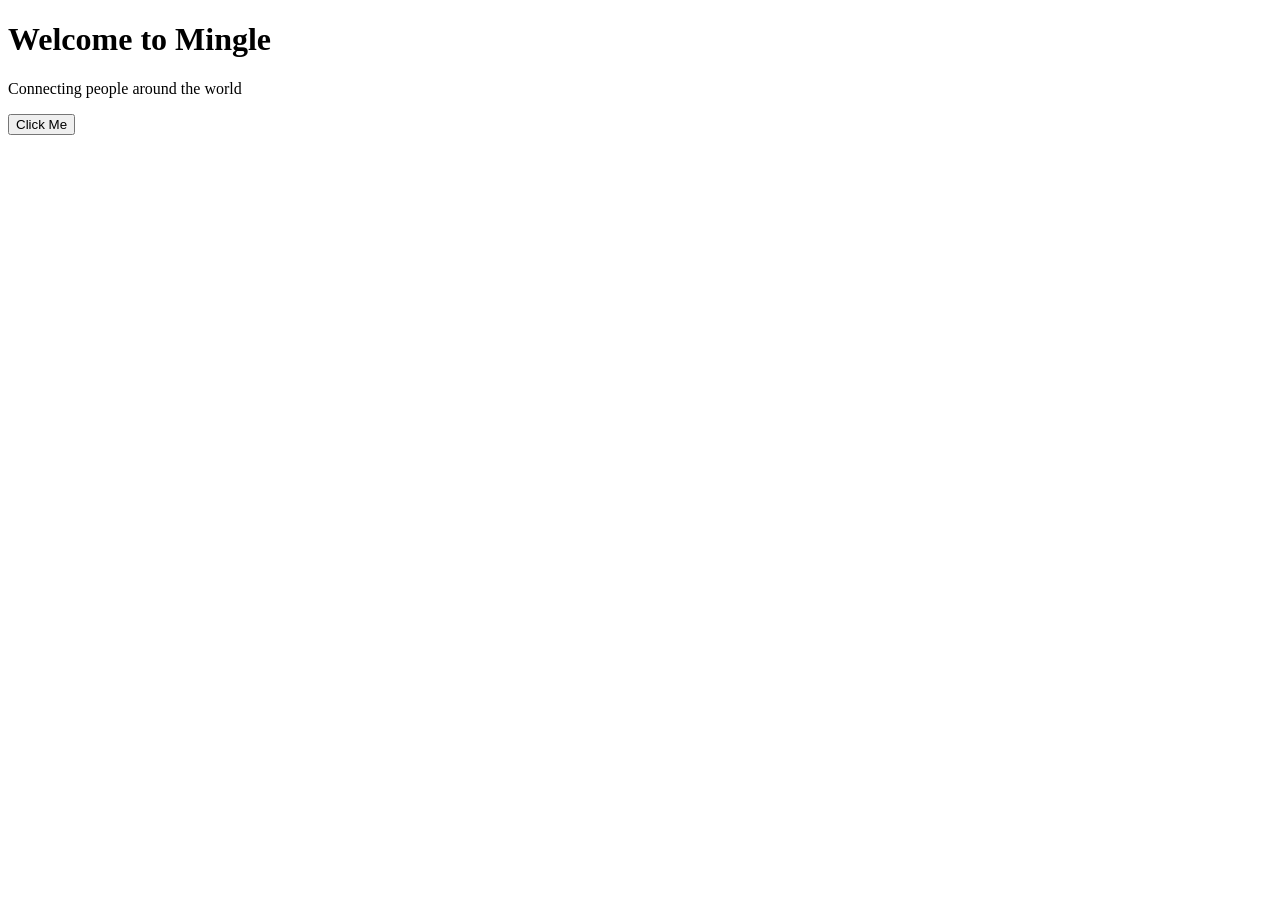
==== index.html @ 205526a3 "add home page" ====
<!DOCTYPE html>
<html lang="en">
<head>
  <meta charset="UTF-8">
  <meta name="viewport" content="width=device-width, initial-scale=1.0">
  <title>Mingle</title>
  <link rel="stylesheet" href="style.css">
</head>
<body>
  <h1>Welcome to Mingle</h1>
  <p>Connecting people around the world</p>
  <button onclick="sayHello()">Click Me</button>
  
  <script src="app.js"></script>
</body>
</html>
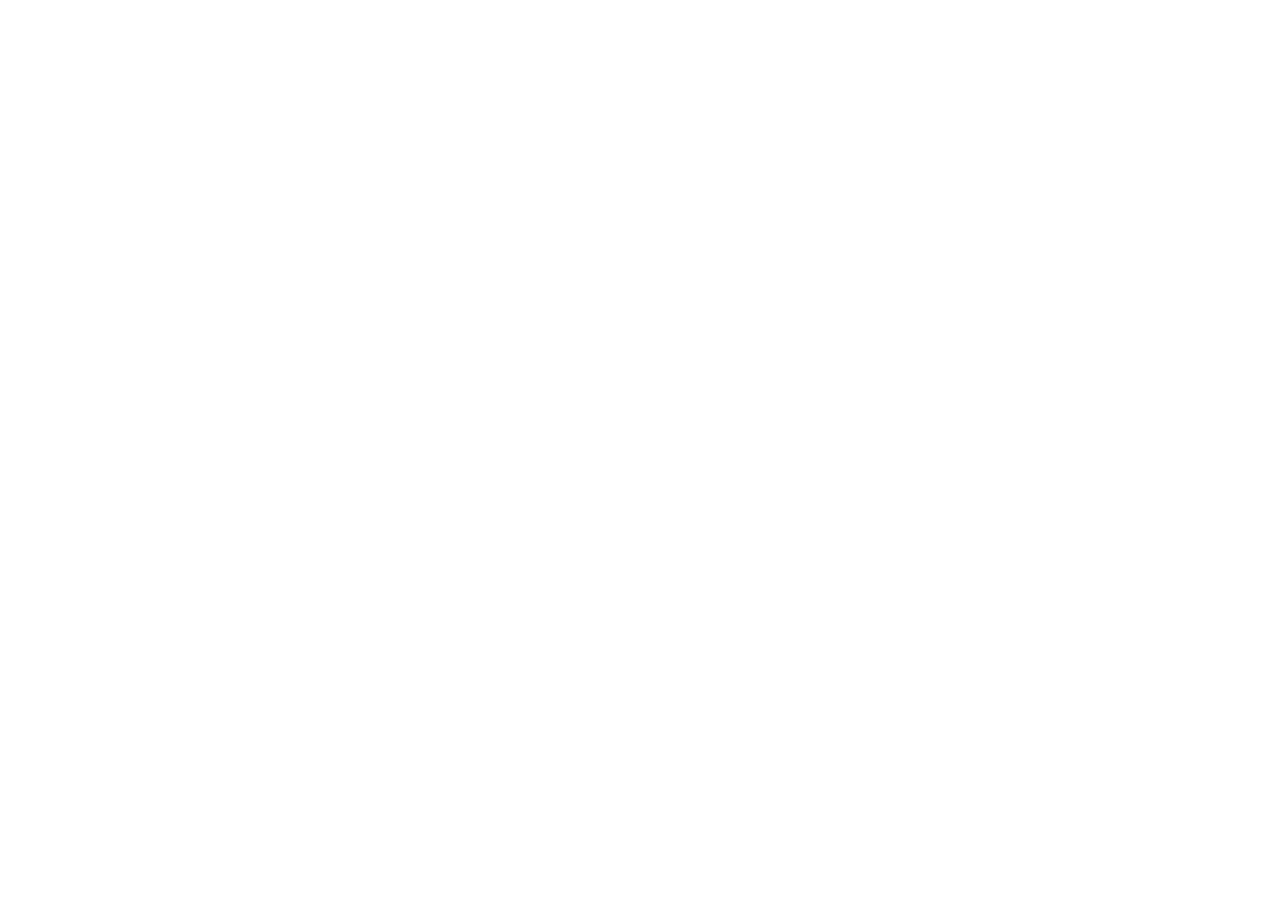
==== commit 0b46919d: "Create index.html" ====
--- a/index.html
+++ b/index.html
@@ -1,16 +1,13 @@
-<!DOCTYPE html>
+<!doctype html>
 <html lang="en">
-<head>
-  <meta charset="UTF-8">
-  <meta name="viewport" content="width=device-width, initial-scale=1.0">
-  <title>Mingle</title>
-  <link rel="stylesheet" href="style.css">
-</head>
-<body>
-  <h1>Welcome to Mingle</h1>
-  <p>Connecting people around the world</p>
-  <button onclick="sayHello()">Click Me</button>
-  
-  <script src="app.js"></script>
-</body>
+  <head>
+    <meta charset="UTF-8" />
+    <link rel="icon" type="image/svg+xml" href="/vite.svg" />
+    <meta name="viewport" content="width=device-width, initial-scale=1.0" />
+    <title>Mingle</title>
+  </head>
+  <body>
+    <div id="root"></div>
+    <script type="module" src="/src/main.tsx"></script>
+  </body>
 </html>
